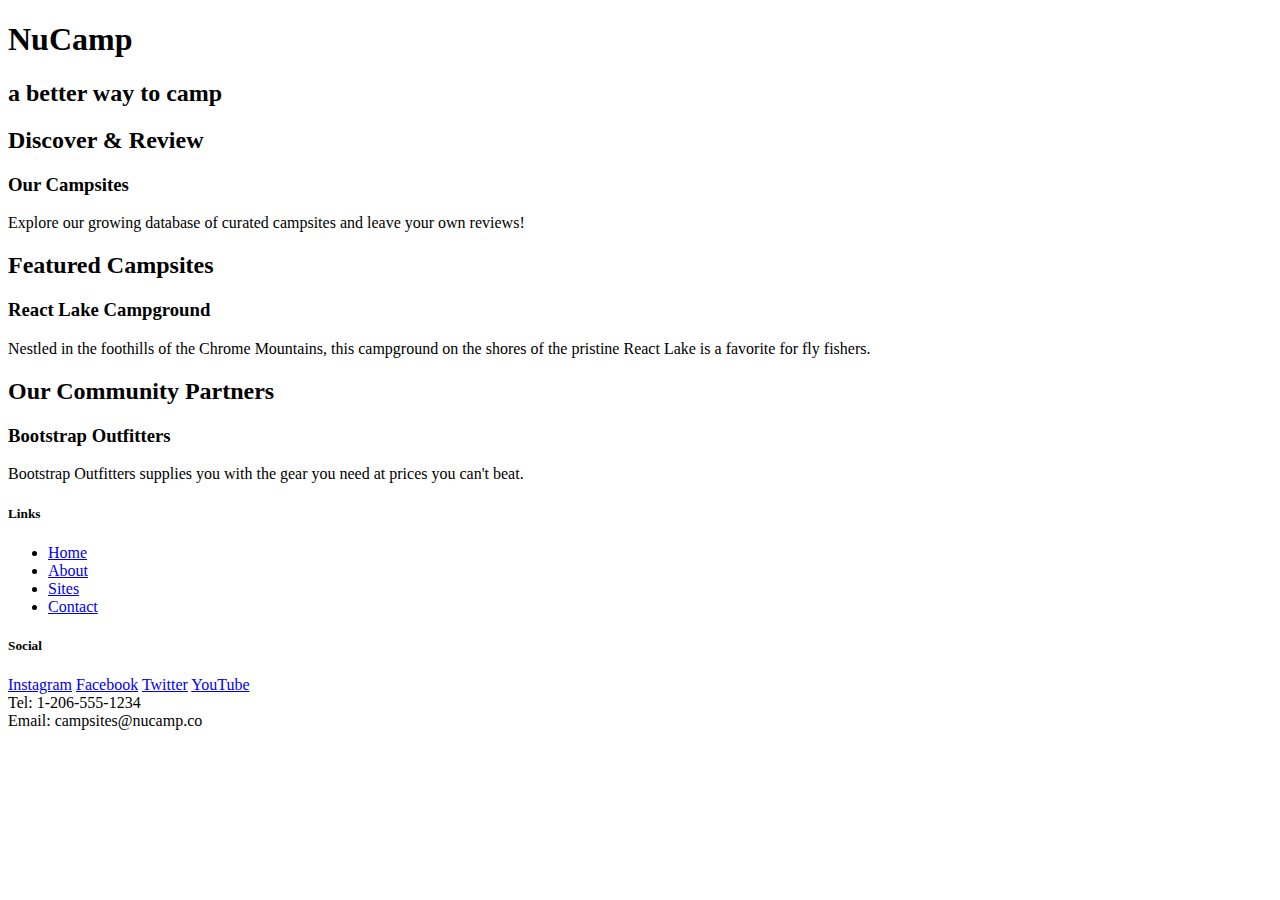
==== index.html @ dbfa0239 "rows n colums" ====
<!DOCTYPE html>
<html lang="en">
  <head>
    <!-- Required meta tags always come first -->
    <meta charset="utf-8" />
    <meta name="viewport" content="width=device-width, initial-scale=1" />

    <!-- Bootstrap CSS -->
    <link
      rel="stylesheet"
      href="node_modules/bootstrap/dist/css/bootstrap.min.css"
    />

    <title>NuCamp: A Better Way To Camp</title>
  </head>

  <body>
    <header class="jumbotron">
      <div class="container">
        <div class="row">
          <div class="col">
            <h1>NuCamp</h1>
            <h2>a better way to camp</h2>
          </div>
        </div>
      </div>
    </header>

    <div class="container">
      <div class="row">
        <div class="col-sm-4 order-sm-last col-md-3">
          <h2>Discover & Review</h2>
        </div>
        <div class="col">
          <h3>Our Campsites</h3>
          <p>
            Explore our growing database of curated campsites and leave your own
            reviews!
          </p>
        </div>
      </div>

      <div class="row">
        <div class="col-sm-4 col-md-3">
          <h2>Featured Campsites</h2>
        </div>
        <div class="col">
          <h3>React Lake Campground</h3>
          <p>
            Nestled in the foothills of the Chrome Mountains, this campground on
            the shores of the pristine React Lake is a favorite for fly fishers.
          </p>
        </div>
      </div>

      <div class="row">
        <div class="col-sm-4 order-sm-last col-md-3">
          <h2>Our Community Partners</h2>
        </div>
        <div class="col">
          <h3>Bootstrap Outfitters</h3>
          <p>
            Bootstrap Outfitters supplies you with the gear you need at prices
            you can't beat.
          </p>
        </div>
      </div>
    </div>

    <footer>
      <div class="col-4 col-sm-2 offset-1">
        <h5>Links</h5>
        <ul class="list-unstyled">
          <li><a href="#">Home</a></li>
          <li><a href="#">About</a></li>
          <li><a href="#">Sites</a></li>
          <li><a href="#">Contact</a></li>
        </ul>
      </div>
      <div>
        <h5>Social</h5>
        <a href="http://instagram.com/">Instagram</a>
        <a href="http://facebook.com/">Facebook</a>
        <a href="http://twitter.com/">Twitter</a>
        <a href="http://youtube.com/">YouTube</a>
      </div>
      <div>
        Tel: 1-206-555-1234<br />
        Email: campsites@nucamp.co
      </div>
    </footer>
    <!-- jQuery must come first, then Popper.js, then the Bootstrap JavaScript plugins.-->
    <script src="node_modules/jquery/dist/jquery.slim.min.js"></script>
    <script src="node_modules/popper.js/dist/umd/popper.min.js"></script>
    <script src="node_modules/bootstrap/dist/js/bootstrap.min.js"></script>
  </body>
</html>
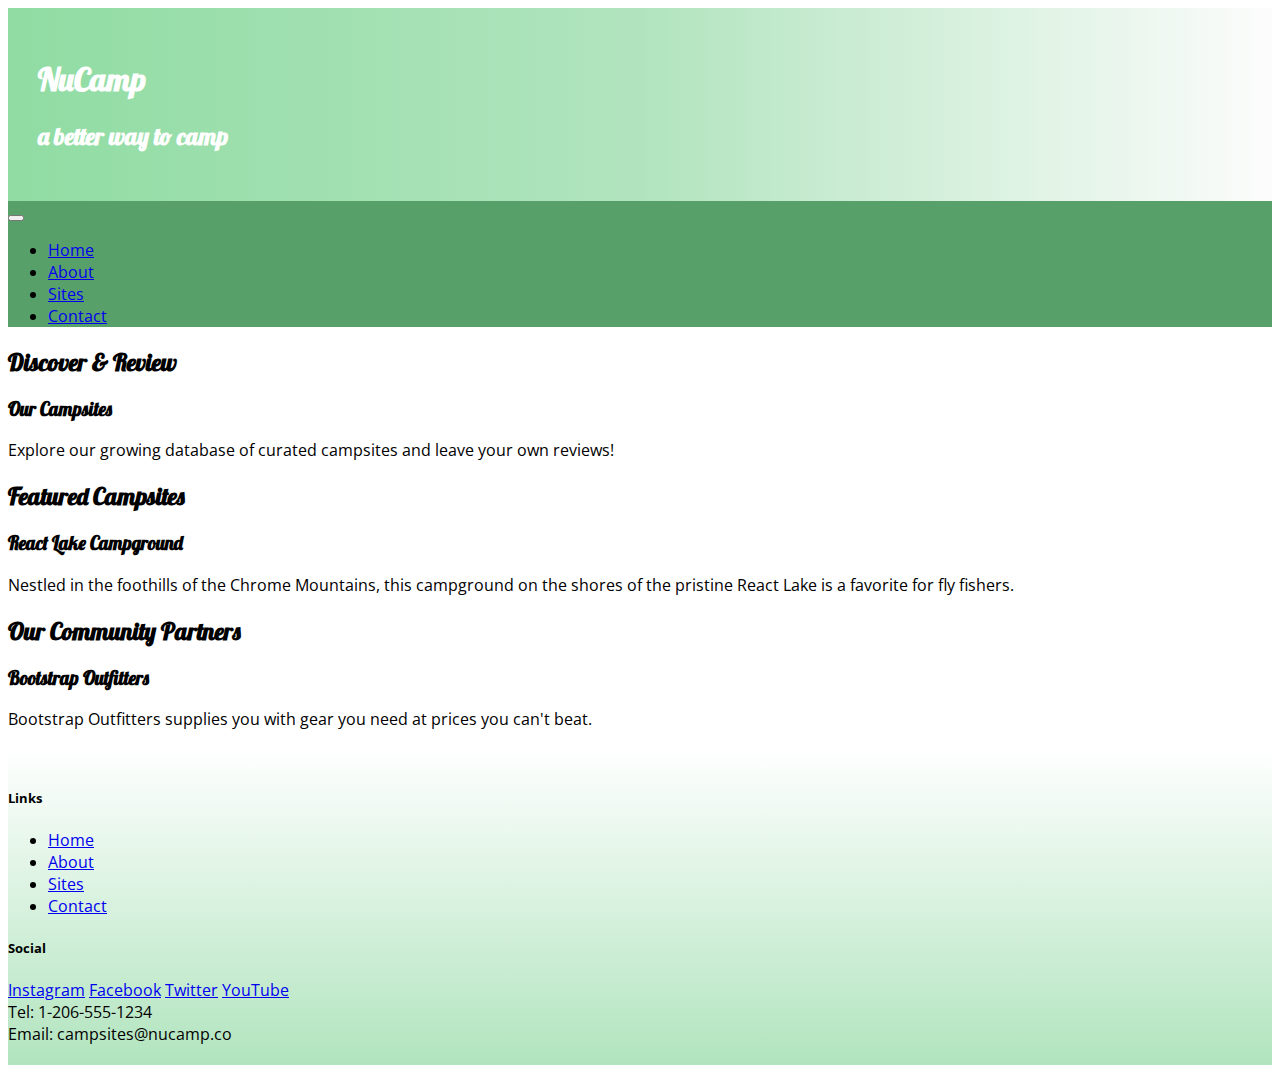
==== commit aa4a551c: "navbar and styles" ====
--- a/index.html
+++ b/index.html
@@ -1,5 +1,9 @@
 <!DOCTYPE html>
-<html lang="en">
+<html
+  lang="en"
+  xmlns:mso="urn:schemas-microsoft-com:office:office"
+  xmlns:msdt="uuid:C2F41010-65B3-11d1-A29F-00AA00C14882"
+>
   <head>
     <!-- Required meta tags always come first -->
     <meta charset="utf-8" />
@@ -11,84 +15,138 @@
       href="node_modules/bootstrap/dist/css/bootstrap.min.css"
     />
 
+    <!-- Additional CSS must be placed after Bootstrap CSS -->
+    <link
+      rel="stylesheet"
+      href="https://fonts.googleapis.com/css?family=Lobster|Open+Sans"
+    />
+    <link rel="stylesheet" href="styles.css" />
+
     <title>NuCamp: A Better Way To Camp</title>
+
+    <!--[if gte mso 9
+      ]><xml>
+        <mso:CustomDocumentProperties>
+          <mso:display_urn_x003a_schemas-microsoft-com_x003a_office_x003a_office_x0023_Editor
+            msdt:dt="string"
+            >Minae
+            Lee</mso:display_urn_x003a_schemas-microsoft-com_x003a_office_x003a_office_x0023_Editor
+          >
+          <mso:xd_Signature msdt:dt="string"></mso:xd_Signature>
+          <mso:Order msdt:dt="string">381000.000000000</mso:Order>
+          <mso:ComplianceAssetId msdt:dt="string"></mso:ComplianceAssetId>
+          <mso:TemplateUrl msdt:dt="string"></mso:TemplateUrl>
+          <mso:xd_ProgID msdt:dt="string"></mso:xd_ProgID>
+          <mso:SharedWithUsers msdt:dt="string"></mso:SharedWithUsers>
+          <mso:display_urn_x003a_schemas-microsoft-com_x003a_office_x003a_office_x0023_Author
+            msdt:dt="string"
+            >Minae
+            Lee</mso:display_urn_x003a_schemas-microsoft-com_x003a_office_x003a_office_x0023_Author
+          >
+          <mso:ContentTypeId msdt:dt="string"
+            >0x010100A942F8F0A27FAD469CFC2F9B7FC05735</mso:ContentTypeId
+          >
+          <mso:_SourceUrl msdt:dt="string"></mso:_SourceUrl>
+          <mso:_SharedFileIndex msdt:dt="string"></mso:_SharedFileIndex>
+        </mso:CustomDocumentProperties> </xml
+    ><![endif]-->
   </head>
 
   <body>
-    <header class="jumbotron">
+    <header class="jumbotron jumbotron-fluid">
       <div class="container">
         <div class="row">
           <div class="col">
-            <h1>NuCamp</h1>
+            <h1 class="mainTitle">NuCamp</h1>
             <h2>a better way to camp</h2>
           </div>
         </div>
       </div>
     </header>
+    <nav class="navbar navbar-expand-sm navbar-dark sticky-top">
+      <div class="container">
+        <button class="navbar-toggler" type="button" data-toggle="collapse" data-target="#nucampNavbar">
+          <span class="navbar-toggler-icon"></span>
+      </button>
+      <div class="collapse navbar-collapse" id="nucampNavbar">
+          <ul class="navbar-nav">
+              <li class="nav-item active"><a class="nav-link" href="#">Home</a></li>
+              <li class="nav-item"><a class="nav-link" href="aboutus.html">About</a></li>
+              <li class="nav-item"><a class="nav-link" href="#">Sites</a></li>
+              <li class="nav-item"><a class="nav-link" href="#">Contact</a></li>
+          </ul>
+        </div>
+      </div>
+  </nav>
 
     <div class="container">
-      <div class="row">
+      <div class="row row-content align-items-center">
         <div class="col-sm-4 order-sm-last col-md-3">
-          <h2>Discover & Review</h2>
+          <h2 class="text-sm-right">Discover & Review</h2>
         </div>
         <div class="col">
           <h3>Our Campsites</h3>
-          <p>
+          <p class="d-none d-sm-block">
             Explore our growing database of curated campsites and leave your own
             reviews!
           </p>
         </div>
       </div>
 
-      <div class="row">
+      <div class="row row-content align-items-center">
         <div class="col-sm-4 col-md-3">
           <h2>Featured Campsites</h2>
         </div>
         <div class="col">
           <h3>React Lake Campground</h3>
-          <p>
+          <p class="d-none d-sm-block">
             Nestled in the foothills of the Chrome Mountains, this campground on
             the shores of the pristine React Lake is a favorite for fly fishers.
           </p>
         </div>
       </div>
 
-      <div class="row">
+      <div class="row row-content align-items-center">
         <div class="col-sm-4 order-sm-last col-md-3">
-          <h2>Our Community Partners</h2>
+          <h2 class="text-sm-right">Our Community Partners</h2>
         </div>
         <div class="col">
           <h3>Bootstrap Outfitters</h3>
-          <p>
-            Bootstrap Outfitters supplies you with the gear you need at prices
-            you can't beat.
+          <p class="d-none d-sm-block">
+            Bootstrap Outfitters supplies you with gear you need at prices you
+            can't beat.
           </p>
         </div>
       </div>
     </div>
 
-    <footer>
-      <div class="col-4 col-sm-2 offset-1">
-        <h5>Links</h5>
-        <ul class="list-unstyled">
-          <li><a href="#">Home</a></li>
-          <li><a href="#">About</a></li>
-          <li><a href="#">Sites</a></li>
-          <li><a href="#">Contact</a></li>
-        </ul>
+    <footer class="footer">
+      <div class="container">
+        <div class="row">
+          <div class="col-4 col-sm-2 offset-1">
+            <h5>Links</h5>
+            <ul class="list-unstyled">
+              <li><a href="#">Home</a></li>
+              <li><a href="aboutUs.html">About</a></li>
+              <li><a href="#">Sites</a></li>
+              <li><a href="#">Contact</a></li>
+            </ul>
+          </div>
+          <div class="col-6 col-sm-5 text-center">
+            <h5>Social</h5>
+            <a href="http://instagram.com/">Instagram</a>
+            <a href="http://facebook.com/">Facebook</a>
+            <a href="http://twitter.com/">Twitter</a>
+            <a href="http://youtube.com/">YouTube</a>
+          </div>
+          <div class="col-sm-4 text-center">
+            Tel: 1-206-555-1234<br />
+            Email: campsites@nucamp.co
+          </div>
+        </div>
       </div>
-      <div>
-        <h5>Social</h5>
-        <a href="http://instagram.com/">Instagram</a>
-        <a href="http://facebook.com/">Facebook</a>
-        <a href="http://twitter.com/">Twitter</a>
-        <a href="http://youtube.com/">YouTube</a>
-      </div>
-      <div>
-        Tel: 1-206-555-1234<br />
-        Email: campsites@nucamp.co
-      </div>
-    </footer>
+    </footer class="footer">
+
     <!-- jQuery must come first, then Popper.js, then the Bootstrap JavaScript plugins.-->
     <script src="node_modules/jquery/dist/jquery.slim.min.js"></script>
     <script src="node_modules/popper.js/dist/umd/popper.min.js"></script>
--- a/styles.css
+++ b/styles.css
@@ -0,0 +1,42 @@
+body {
+  font-family: 'Open Sans', sans-serif;
+}
+​ h1,
+h2,
+h3 {
+  font-family: 'Lobster', cursive;
+}
+.mainTitle {
+  font-family: 'Lobster', cursive;
+}
+​ h2 {
+  color: #3046c5;
+}
+​ header h2 {
+  color: #cec8ff;
+}
+​ footer,
+.footer {
+  background-image: linear-gradient(white, #b1e4be);
+  padding: 20px 0;
+}
+​ .jumbotron,
+.jumbotron-fluid {
+  margin-bottom: 0;
+  padding: 30px;
+  background-image: linear-gradient(to right, #90dca3, #b1e4be, #fcfcfc);
+  color: white;
+}
+/* header {
+  padding: 30px;
+  background-image: linear-gradient(to right, #105709, #256b2e, #4f9561);
+  color: white;
+} */
+​ .row-content {
+  padding: 50px 0;
+  border-bottom: 1px ridge;
+  min-height: 200px;
+}
+.navbar {
+  background-color: #58a06a;
+}
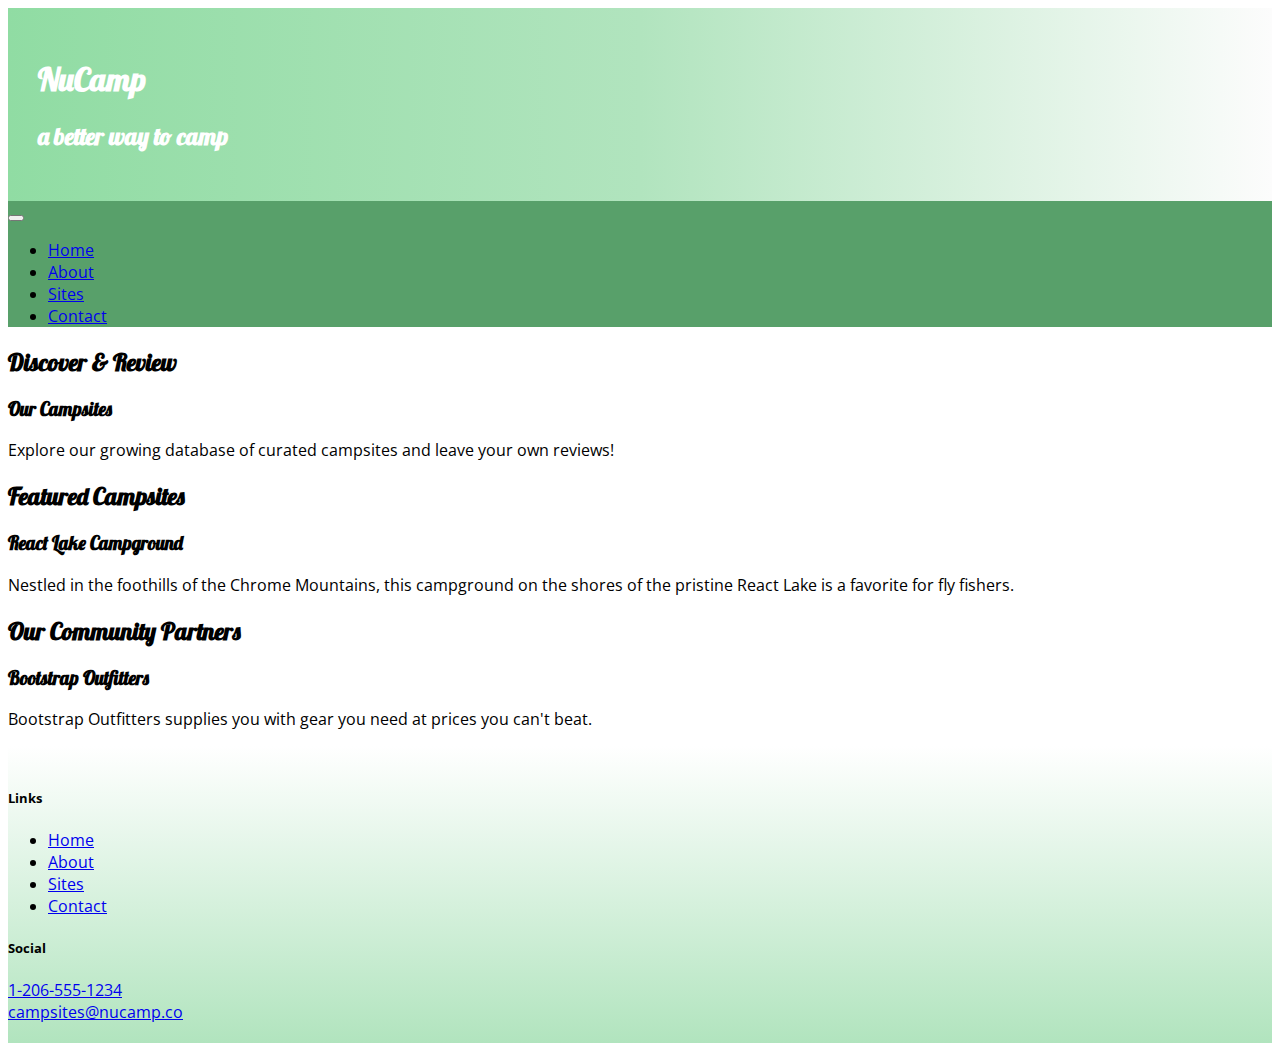
==== commit 1f0569fa: "added contact page and updated links" ====
--- a/index.html
+++ b/index.html
@@ -16,6 +16,10 @@
     />
 
     <!-- Additional CSS must be placed after Bootstrap CSS -->
+    <link
+      rel="stylesheet"
+      href="node_modules/font-awesome/css/font-awesome.min.css"
+    />
     <link
       rel="stylesheet"
       href="https://fonts.googleapis.com/css?family=Lobster|Open+Sans"
@@ -65,19 +69,40 @@
     </header>
     <nav class="navbar navbar-expand-sm navbar-dark sticky-top">
       <div class="container">
-        <button class="navbar-toggler" type="button" data-toggle="collapse" data-target="#nucampNavbar">
+        <button
+          class="navbar-toggler"
+          type="button"
+          data-toggle="collapse"
+          data-target="#nucampNavbar"
+        >
           <span class="navbar-toggler-icon"></span>
-      </button>
-      <div class="collapse navbar-collapse" id="nucampNavbar">
+        </button>
+        <div class="collapse navbar-collapse" id="nucampNavbar">
           <ul class="navbar-nav">
-              <li class="nav-item active"><a class="nav-link" href="#">Home</a></li>
-              <li class="nav-item"><a class="nav-link" href="aboutus.html">About</a></li>
-              <li class="nav-item"><a class="nav-link" href="#">Sites</a></li>
-              <li class="nav-item"><a class="nav-link" href="#">Contact</a></li>
+            <li class="nav-item active">
+              <a class="nav-link" href="#">
+                <i class="fa fa-home fa-lg"></i>Home</a
+              >
+            </li>
+            <li class="nav-item">
+              <a class="nav-link" href="aboutus.html">
+                <i class="fa fa-info fa-lg"></i>About</a
+              >
+            </li>
+            <li class="nav-item">
+              <a class="nav-link" href="#"
+                ><i class="fa fa-list fa-lg"></i>Sites</a
+              >
+            </li>
+            <li class="nav-item">
+              <a class="nav-link" href="contactus.html"
+                ><i class="fa fa-address-card fa-lg"></i>Contact</a
+              >
+            </li>
           </ul>
         </div>
       </div>
-  </nav>
+    </nav>
 
     <div class="container">
       <div class="row row-content align-items-center">
@@ -120,7 +145,7 @@
       </div>
     </div>
 
-    <footer class="footer">
+    <div class="footer">
       <div class="container">
         <div class="row">
           <div class="col-4 col-sm-2 offset-1">
@@ -129,23 +154,32 @@
               <li><a href="#">Home</a></li>
               <li><a href="aboutUs.html">About</a></li>
               <li><a href="#">Sites</a></li>
-              <li><a href="#">Contact</a></li>
+              <li><a href="contactus.html">Contact</a></li>
             </ul>
           </div>
           <div class="col-6 col-sm-5 text-center">
             <h5>Social</h5>
-            <a href="http://instagram.com/">Instagram</a>
-            <a href="http://facebook.com/">Facebook</a>
-            <a href="http://twitter.com/">Twitter</a>
-            <a href="http://youtube.com/">YouTube</a>
+            <a href="http://instagram.com/"
+              ><i class="fa fa-instagram fa-lg"></i
+            ></a>
+            <a href="http://facebook.com/"
+              ><i class="fa fa-facebook fa-lg"></i
+            ></a>
+            <a href="http://twitter.com/"
+              ><i class="fa fa-twitter fa-lg"></i
+            ></a>
+            <a href="http://youtube.com/"
+              ><i class="fa fa-youtube fa-lg"></i
+            ></a>
           </div>
           <div class="col-sm-4 text-center">
-            Tel: 1-206-555-1234<br />
-            Email: campsites@nucamp.co
+            <div class="col-sm-4 text-center">
+              <a role="button" class="btn btn-link" href="tel:+12065551234"><i class="fa fa-phone"></i> 1-206-555-1234</a><br />
+              <a role="button" class="btn btn-link" href="mailto:campsites@nucamp.co"><i class="fa fa-envelope-o"></i> campsites@nucamp.co</a>
           </div>
         </div>
       </div>
-    </footer class="footer">
+    </div>
 
     <!-- jQuery must come first, then Popper.js, then the Bootstrap JavaScript plugins.-->
     <script src="node_modules/jquery/dist/jquery.slim.min.js"></script>
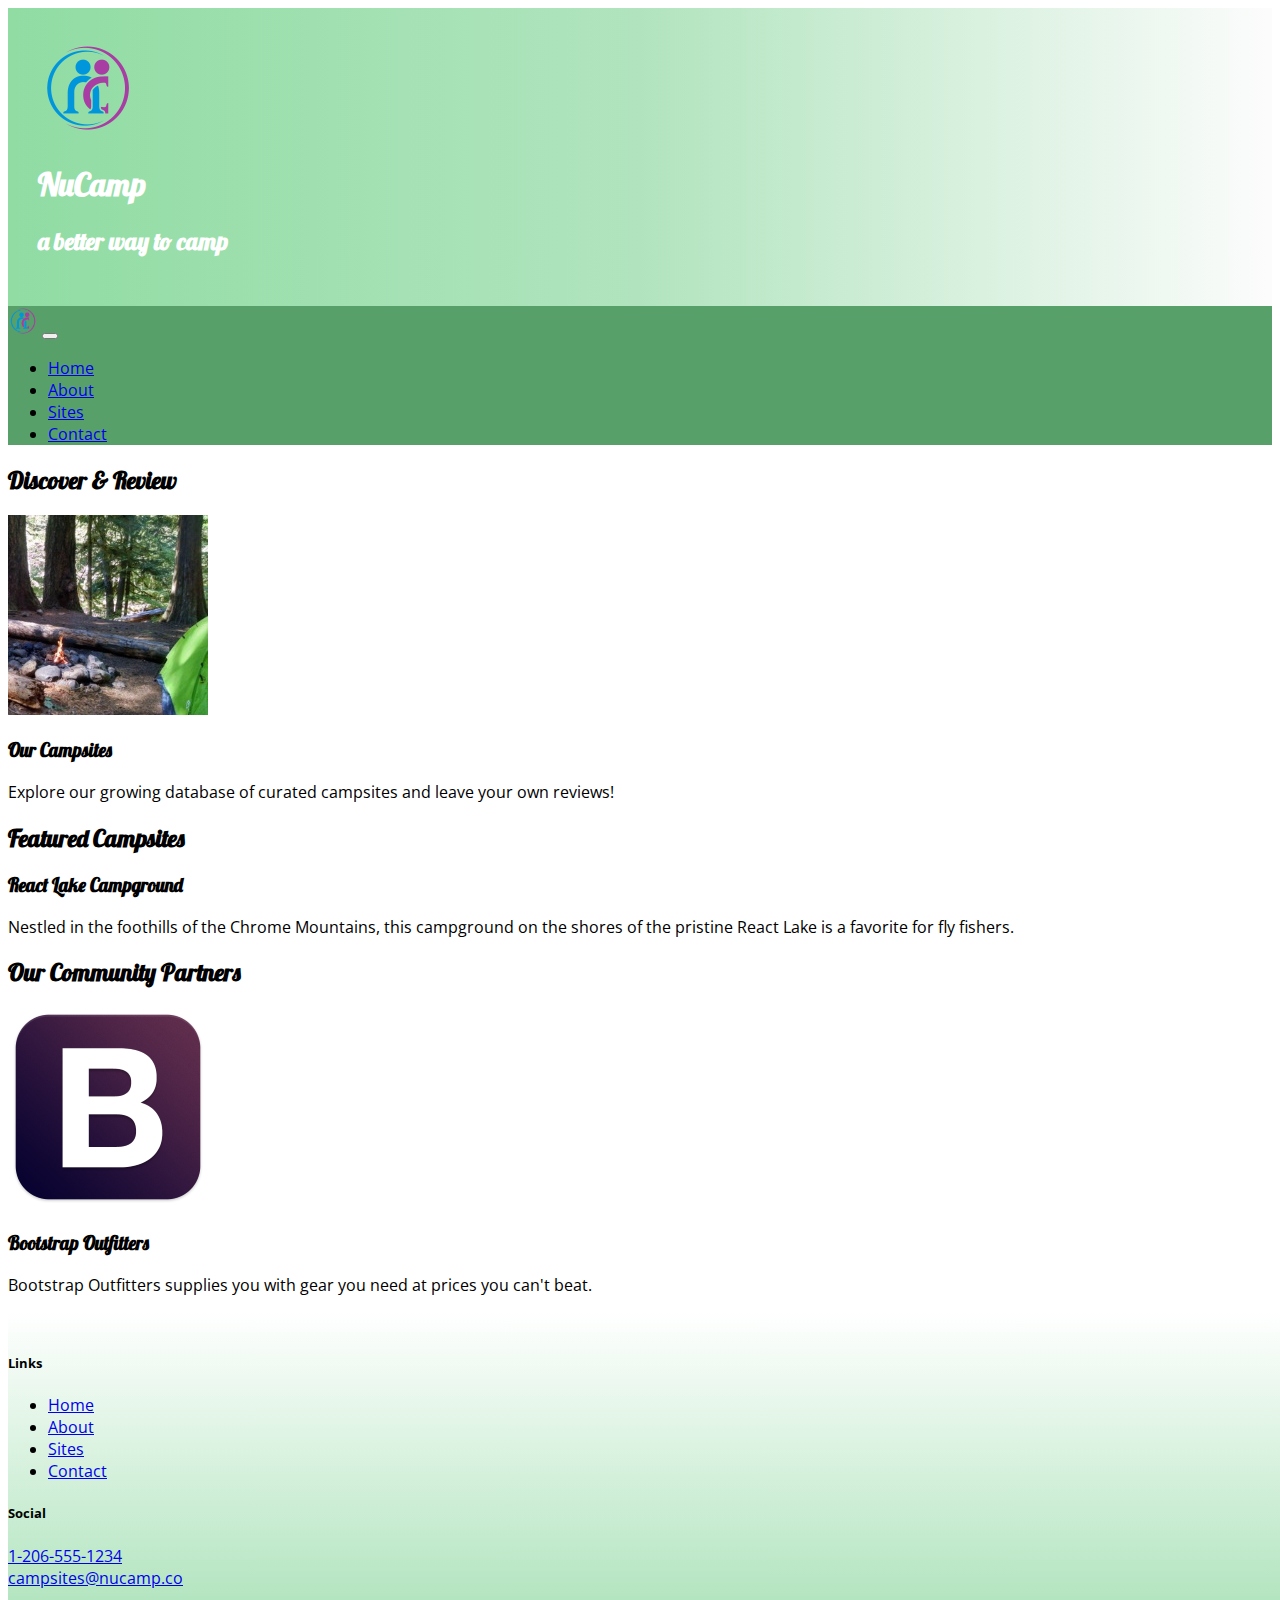
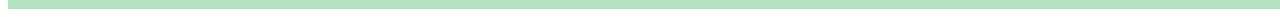
==== commit 83df7b5b: "adding images" ====
--- a/index.html
+++ b/index.html
@@ -60,6 +60,9 @@
     <header class="jumbotron jumbotron-fluid">
       <div class="container">
         <div class="row">
+          <div class="col-4 col-sm-3 col-md-2 align-self-center">
+            <img src="img/logo.png" class="img-fluid" />
+         </div>
           <div class="col">
             <h1 class="mainTitle">NuCamp</h1>
             <h2>a better way to camp</h2>
@@ -69,6 +72,7 @@
     </header>
     <nav class="navbar navbar-expand-sm navbar-dark sticky-top">
       <div class="container">
+        <a class="navbar-brand" href="#"><img src="img/logo.png" height="30" width="30" /></a>
         <button
           class="navbar-toggler"
           type="button"
@@ -110,12 +114,13 @@
           <h2 class="text-sm-right">Discover & Review</h2>
         </div>
         <div class="col">
-          <h3>Our Campsites</h3>
-          <p class="d-none d-sm-block">
-            Explore our growing database of curated campsites and leave your own
-            reviews!
-          </p>
-        </div>
+          <div class="media">
+              <img class="d-flex mr-3 img-thumbnail" src="img/breadcrumb-trail-thumb.jpg" alt="Breadcrumb Trail" />
+              <div class="media-body align-self-center">
+                  <h3>Our Campsites</h3>
+                  <p class="d-none d-sm-block">Explore our growing database of curated campsites and leave your own reviews!</p>
+              </div>
+          </div>
       </div>
 
       <div class="row row-content align-items-center">
@@ -136,12 +141,14 @@
           <h2 class="text-sm-right">Our Community Partners</h2>
         </div>
         <div class="col">
-          <h3>Bootstrap Outfitters</h3>
-          <p class="d-none d-sm-block">
-            Bootstrap Outfitters supplies you with gear you need at prices you
-            can't beat.
-          </p>
-        </div>
+          <div class="media">
+              <img class="d-flex mr-3 img-thumbnail " src="img/bootstrap-thumb.png" alt="Bootstrap Outfitters">
+              <div class="media-body align-self-center">
+                  <h3>Bootstrap Outfitters</h3>
+          <p class="d-none d-sm-block">Bootstrap Outfitters supplies you with gear you need at prices you can't beat.</p>
+              </div>
+          </div>
+      </div>
       </div>
     </div>
 
--- a/styles.css
+++ b/styles.css
@@ -19,6 +19,7 @@
 .footer {
   background-image: linear-gradient(white, #b1e4be);
   padding: 20px 0;
+  width: 100vw;
 }
 ​ .jumbotron,
 .jumbotron-fluid {
@@ -40,3 +41,6 @@
 .navbar {
   background-color: #58a06a;
 }
+.tableClass {
+  margin: 0 auto;
+}
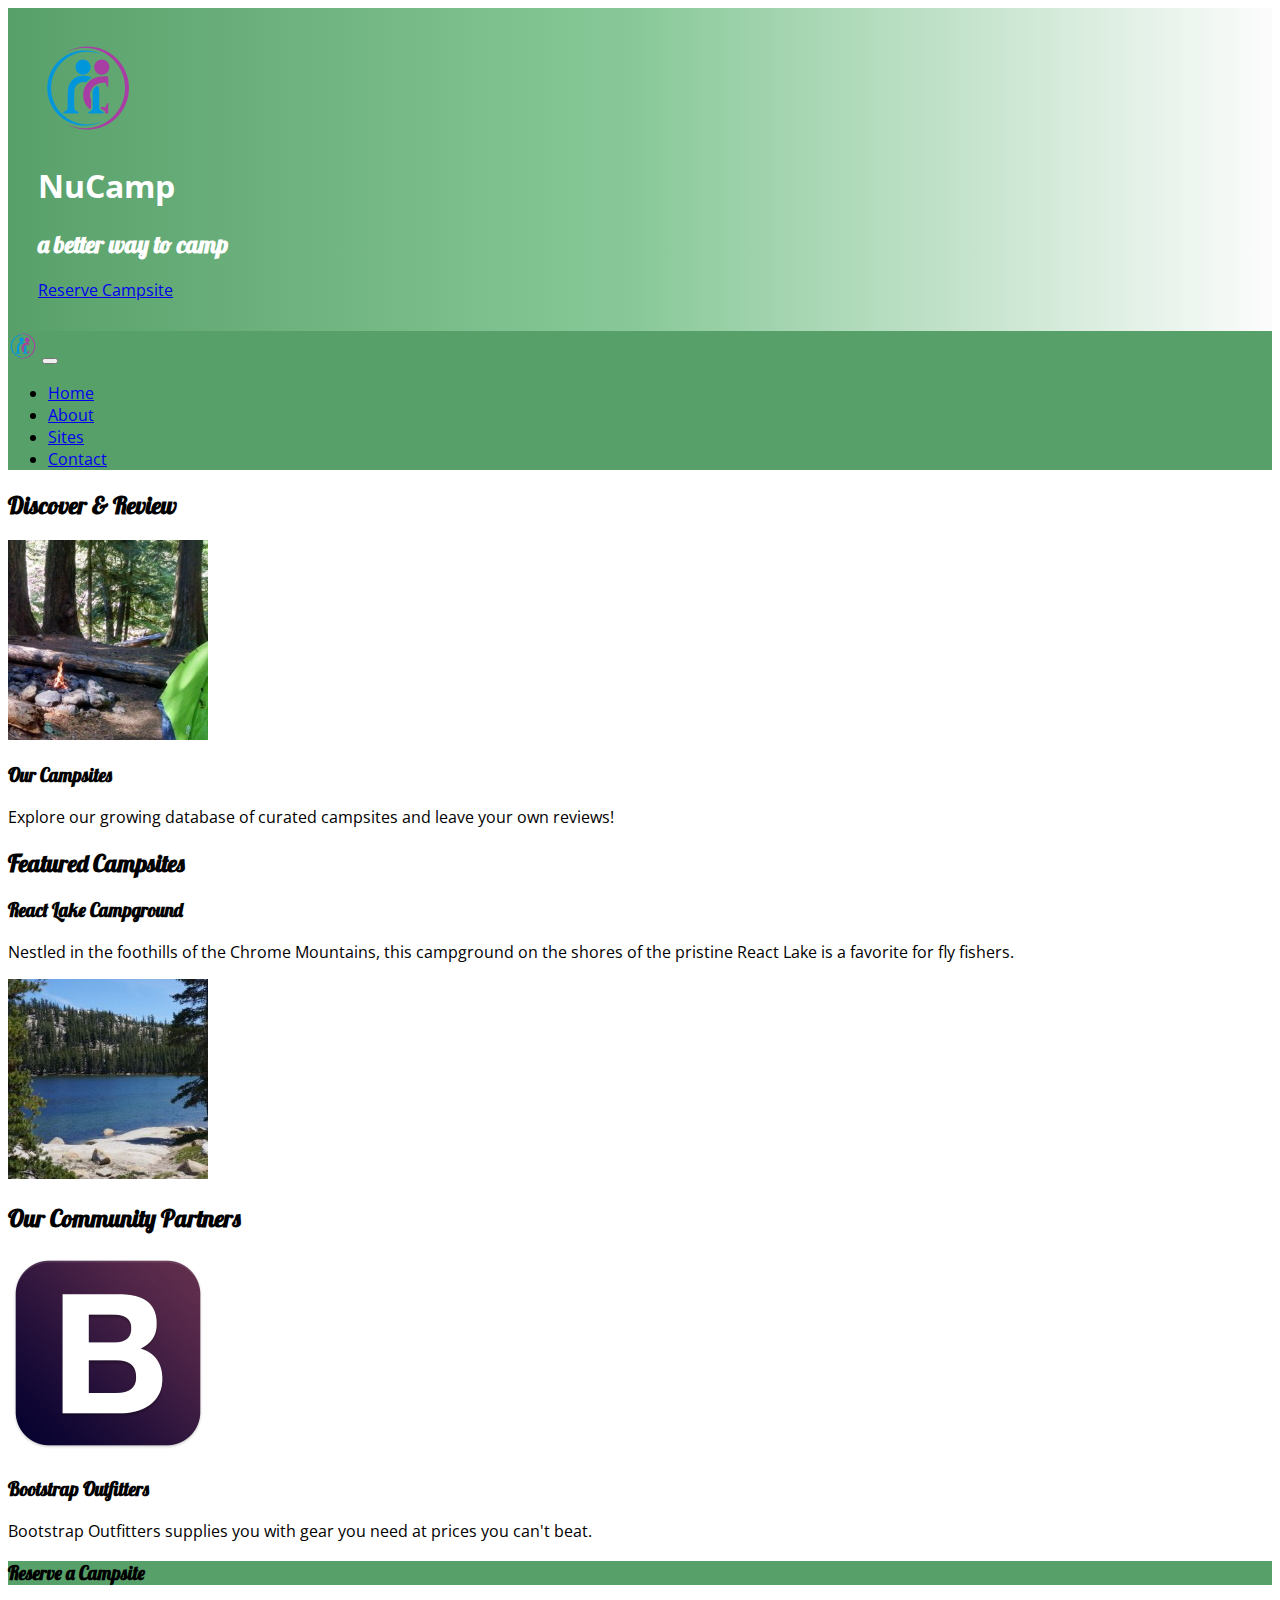
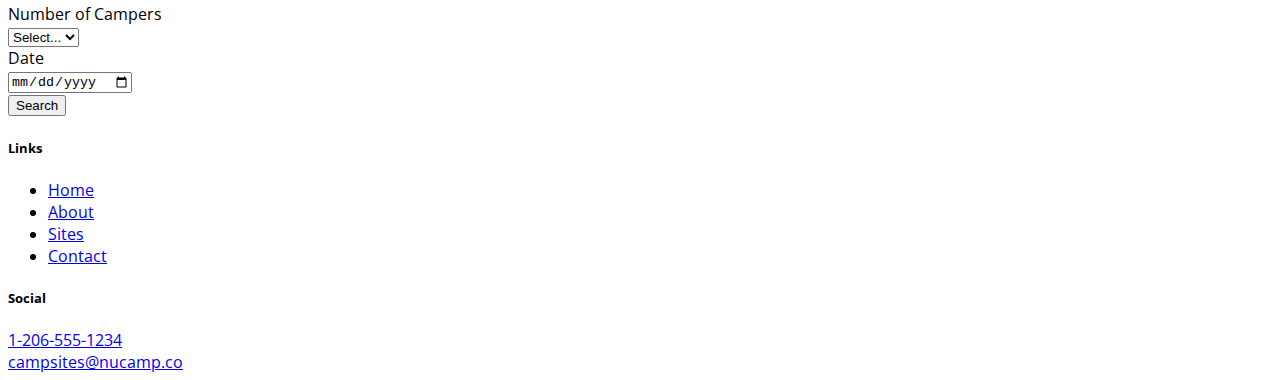
==== commit 6b6b37ef: "about us tabs" ====
--- a/index.html
+++ b/index.html
@@ -22,9 +22,13 @@
     />
     <link
       rel="stylesheet"
+      href="node_modules/bootstrap-social/bootstrap-social.css"
+    />
+    <link
+      rel="stylesheet"
       href="https://fonts.googleapis.com/css?family=Lobster|Open+Sans"
     />
-    <link rel="stylesheet" href="styles.css" />
+    <link rel="stylesheet" href="/styles.css" />
 
     <title>NuCamp: A Better Way To Camp</title>
 
@@ -37,7 +41,7 @@
             Lee</mso:display_urn_x003a_schemas-microsoft-com_x003a_office_x003a_office_x0023_Editor
           >
           <mso:xd_Signature msdt:dt="string"></mso:xd_Signature>
-          <mso:Order msdt:dt="string">381000.000000000</mso:Order>
+          <mso:Order msdt:dt="string">372100.000000000</mso:Order>
           <mso:ComplianceAssetId msdt:dt="string"></mso:ComplianceAssetId>
           <mso:TemplateUrl msdt:dt="string"></mso:TemplateUrl>
           <mso:xd_ProgID msdt:dt="string"></mso:xd_ProgID>
@@ -62,17 +66,28 @@
         <div class="row">
           <div class="col-4 col-sm-3 col-md-2 align-self-center">
             <img src="img/logo.png" class="img-fluid" />
-         </div>
+          </div>
           <div class="col">
-            <h1 class="mainTitle">NuCamp</h1>
+            <h1>NuCamp</h1>
             <h2>a better way to camp</h2>
           </div>
+          <div class="col-md-4 col-xl-2 mt-4">
+            <a
+              href="#reserveForm"
+              role="button"
+              class="btn btn-lg btn-outline-secondary"
+              >Reserve Campsite</a
+            >
+          </div>
         </div>
       </div>
     </header>
-    <nav class="navbar navbar-expand-sm navbar-dark sticky-top">
+
+    <nav class="navbar navbar-dark navbar-expand-sm sticky-top">
       <div class="container">
-        <a class="navbar-brand" href="#"><img src="img/logo.png" height="30" width="30" /></a>
+        <a class="navbar-brand" href="#"
+          ><img src="img/logo.png" height="30" width="30"
+        /></a>
         <button
           class="navbar-toggler"
           type="button"
@@ -84,23 +99,23 @@
         <div class="collapse navbar-collapse" id="nucampNavbar">
           <ul class="navbar-nav">
             <li class="nav-item active">
-              <a class="nav-link" href="#">
-                <i class="fa fa-home fa-lg"></i>Home</a
+              <a class="nav-link" href="#"
+                ><i class="fa fa-home fa-lg"></i> Home</a
               >
             </li>
             <li class="nav-item">
-              <a class="nav-link" href="aboutus.html">
-                <i class="fa fa-info fa-lg"></i>About</a
+              <a class="nav-link" href="aboutus.html"
+                ><i class="fa fa-info fa-lg"></i> About</a
               >
             </li>
             <li class="nav-item">
               <a class="nav-link" href="#"
-                ><i class="fa fa-list fa-lg"></i>Sites</a
+                ><i class="fa fa-list fa-lg"></i> Sites</a
               >
             </li>
             <li class="nav-item">
               <a class="nav-link" href="contactus.html"
-                ><i class="fa fa-address-card fa-lg"></i>Contact</a
+                ><i class="fa fa-address-card fa-lg"></i> Contact</a
               >
             </li>
           </ul>
@@ -115,12 +130,20 @@
         </div>
         <div class="col">
           <div class="media">
-              <img class="d-flex mr-3 img-thumbnail" src="img/breadcrumb-trail-thumb.jpg" alt="Breadcrumb Trail" />
-              <div class="media-body align-self-center">
-                  <h3>Our Campsites</h3>
-                  <p class="d-none d-sm-block">Explore our growing database of curated campsites and leave your own reviews!</p>
-              </div>
-          </div>
+            <img
+              class="d-flex mr-3 img-thumbnail"
+              src="img/breadcrumb-trail-thumb.jpg"
+              alt="Campsite"
+            />
+            <div class="media-body align-self-center">
+              <h3>Our Campsites</h3>
+              <p class="d-none d-sm-block">
+                Explore our growing database of curated campsites and leave your
+                own reviews!
+              </p>
+            </div>
+          </div>
+        </div>
       </div>
 
       <div class="row row-content align-items-center">
@@ -128,11 +151,21 @@
           <h2>Featured Campsites</h2>
         </div>
         <div class="col">
-          <h3>React Lake Campground</h3>
-          <p class="d-none d-sm-block">
-            Nestled in the foothills of the Chrome Mountains, this campground on
-            the shores of the pristine React Lake is a favorite for fly fishers.
-          </p>
+          <div class="media">
+            <div class="media-body align-self-center">
+              <h3>React Lake Campground</h3>
+              <p class="d-none d-sm-block">
+                Nestled in the foothills of the Chrome Mountains, this
+                campground on the shores of the pristine React Lake is a
+                favorite for fly fishers.
+              </p>
+            </div>
+            <img
+              class="d-flex ml-3 img-thumbnail"
+              src="img/react-lake-thumb.jpg"
+              alt="React Lake"
+            />
+          </div>
         </div>
       </div>
 
@@ -142,51 +175,120 @@
         </div>
         <div class="col">
           <div class="media">
-              <img class="d-flex mr-3 img-thumbnail " src="img/bootstrap-thumb.png" alt="Bootstrap Outfitters">
-              <div class="media-body align-self-center">
-                  <h3>Bootstrap Outfitters</h3>
-          <p class="d-none d-sm-block">Bootstrap Outfitters supplies you with gear you need at prices you can't beat.</p>
-              </div>
-          </div>
-      </div>
+            <img
+              class="d-flex mr-3 img-thumbnail"
+              src="img/bootstrap-thumb.png"
+              alt="Bootstrap Outfitters"
+            />
+            <div class="media-body align-self-center">
+              <h3>Bootstrap Outfitters</h3>
+              <p class="d-none d-sm-block">
+                Bootstrap Outfitters supplies you with gear you need at prices
+                you can't beat.
+              </p>
+            </div>
+          </div>
+        </div>
+      </div>
+
+      <div class="row row-content">
+        <div class="col-sm-6 mx-auto">
+          <div class="card">
+            <h3 class="card-header bg-info text-white">Reserve a Campsite</h3>
+            <div class="card-body">
+              <form id="reserveForm">
+                <div class="form-group row">
+                  <label for="numCampers" class="col-sm-6 col-form-label"
+                    >Number of Campers</label
+                  >
+                  <!-- Select Dropdown -->
+                  <div class="col">
+                    <select id="numCampers" class="form-control">
+                      <option selected>Select...</option>
+                      <option value="1">1</option>
+                      <option value="2">2</option>
+                      <option value="3">3</option>
+                      <option value="4">4</option>
+                      <option value="5">5</option>
+                      <option value="6">6</option>
+                    </select>
+                  </div>
+                </div>
+                <!-- Date -->
+                <div class="form-group row">
+                  <label for="date" class="col-sm-6 col-form-label">Date</label>
+                  <div class="col">
+                    <input
+                      type="date"
+                      class="form-control"
+                      id="date"
+                      name="date"
+                      placeholder="Date"
+                    />
+                  </div>
+                </div>
+                <!-- Search Button -->
+                <div class="form-group row">
+                  <div class="col">
+                    <button type="submit" class="btn btn-outline-success">
+                      Search
+                    </button>
+                  </div>
+                </div>
+              </form>
+            </div>
+          </div>
+        </div>
       </div>
     </div>
 
-    <div class="footer">
+    <footer class="site-footer">
       <div class="container">
         <div class="row">
           <div class="col-4 col-sm-2 offset-1">
             <h5>Links</h5>
             <ul class="list-unstyled">
               <li><a href="#">Home</a></li>
-              <li><a href="aboutUs.html">About</a></li>
+              <li><a href="aboutus.html">About</a></li>
               <li><a href="#">Sites</a></li>
               <li><a href="contactus.html">Contact</a></li>
             </ul>
           </div>
           <div class="col-6 col-sm-5 text-center">
             <h5>Social</h5>
-            <a href="http://instagram.com/"
-              ><i class="fa fa-instagram fa-lg"></i
-            ></a>
-            <a href="http://facebook.com/"
-              ><i class="fa fa-facebook fa-lg"></i
-            ></a>
-            <a href="http://twitter.com/"
-              ><i class="fa fa-twitter fa-lg"></i
-            ></a>
-            <a href="http://youtube.com/"
-              ><i class="fa fa-youtube fa-lg"></i
+            <a
+              class="btn btn-social-icon btn-instagram"
+              href="http://instagram.com/"
+              ><i class="fa fa-instagram"></i
+            ></a>
+            <a
+              class="btn btn-social-icon btn-facebook"
+              href="http://facebook.com/"
+              ><i class="fa fa-facebook"></i
+            ></a>
+            <a
+              class="btn btn-social-icon btn-twitter"
+              href="http://twitter.com/"
+              ><i class="fa fa-twitter"></i
+            ></a>
+            <a class="btn btn-social-icon btn-google" href="http://youtube.com/"
+              ><i class="fa fa-youtube"></i
             ></a>
           </div>
           <div class="col-sm-4 text-center">
-            <div class="col-sm-4 text-center">
-              <a role="button" class="btn btn-link" href="tel:+12065551234"><i class="fa fa-phone"></i> 1-206-555-1234</a><br />
-              <a role="button" class="btn btn-link" href="mailto:campsites@nucamp.co"><i class="fa fa-envelope-o"></i> campsites@nucamp.co</a>
-          </div>
-        </div>
-      </div>
-    </div>
+            <a role="button" class="btn btn-link" href="tel:+12065551234"
+              ><i class="fa fa-phone"></i> 1-206-555-1234</a
+            ><br />
+            <a
+              role="button"
+              class="btn btn-link"
+              href="mailto:campsites@nucamp.co"
+              ><i class="fa fa-envelope-o"></i> campsites@nucamp.co</a
+            >
+          </div>
+        </div>
+      </div>
+    </footer>
 
     <!-- jQuery must come first, then Popper.js, then the Bootstrap JavaScript plugins.-->
     <script src="node_modules/jquery/dist/jquery.slim.min.js"></script>
--- a/styles.css
+++ b/styles.css
@@ -9,8 +9,9 @@
 .mainTitle {
   font-family: 'Lobster', cursive;
 }
-​ h2 {
-  color: #3046c5;
+​ .card-header,
+.bg-info {
+  background-color: #58a06a !important;
 }
 ​ header h2 {
   color: #cec8ff;
@@ -25,7 +26,7 @@
 .jumbotron-fluid {
   margin-bottom: 0;
   padding: 30px;
-  background-image: linear-gradient(to right, #90dca3, #b1e4be, #fcfcfc);
+  background-image: linear-gradient(to right, #58a06a, #89c999, #fcfcfc);
   color: white;
 }
 /* header {
@@ -44,3 +45,8 @@
 .tableClass {
   margin: 0 auto;
 }
+.tab-content {
+  border: 1px solid #ddd;
+  border-top: none;
+  padding: 10px;
+}
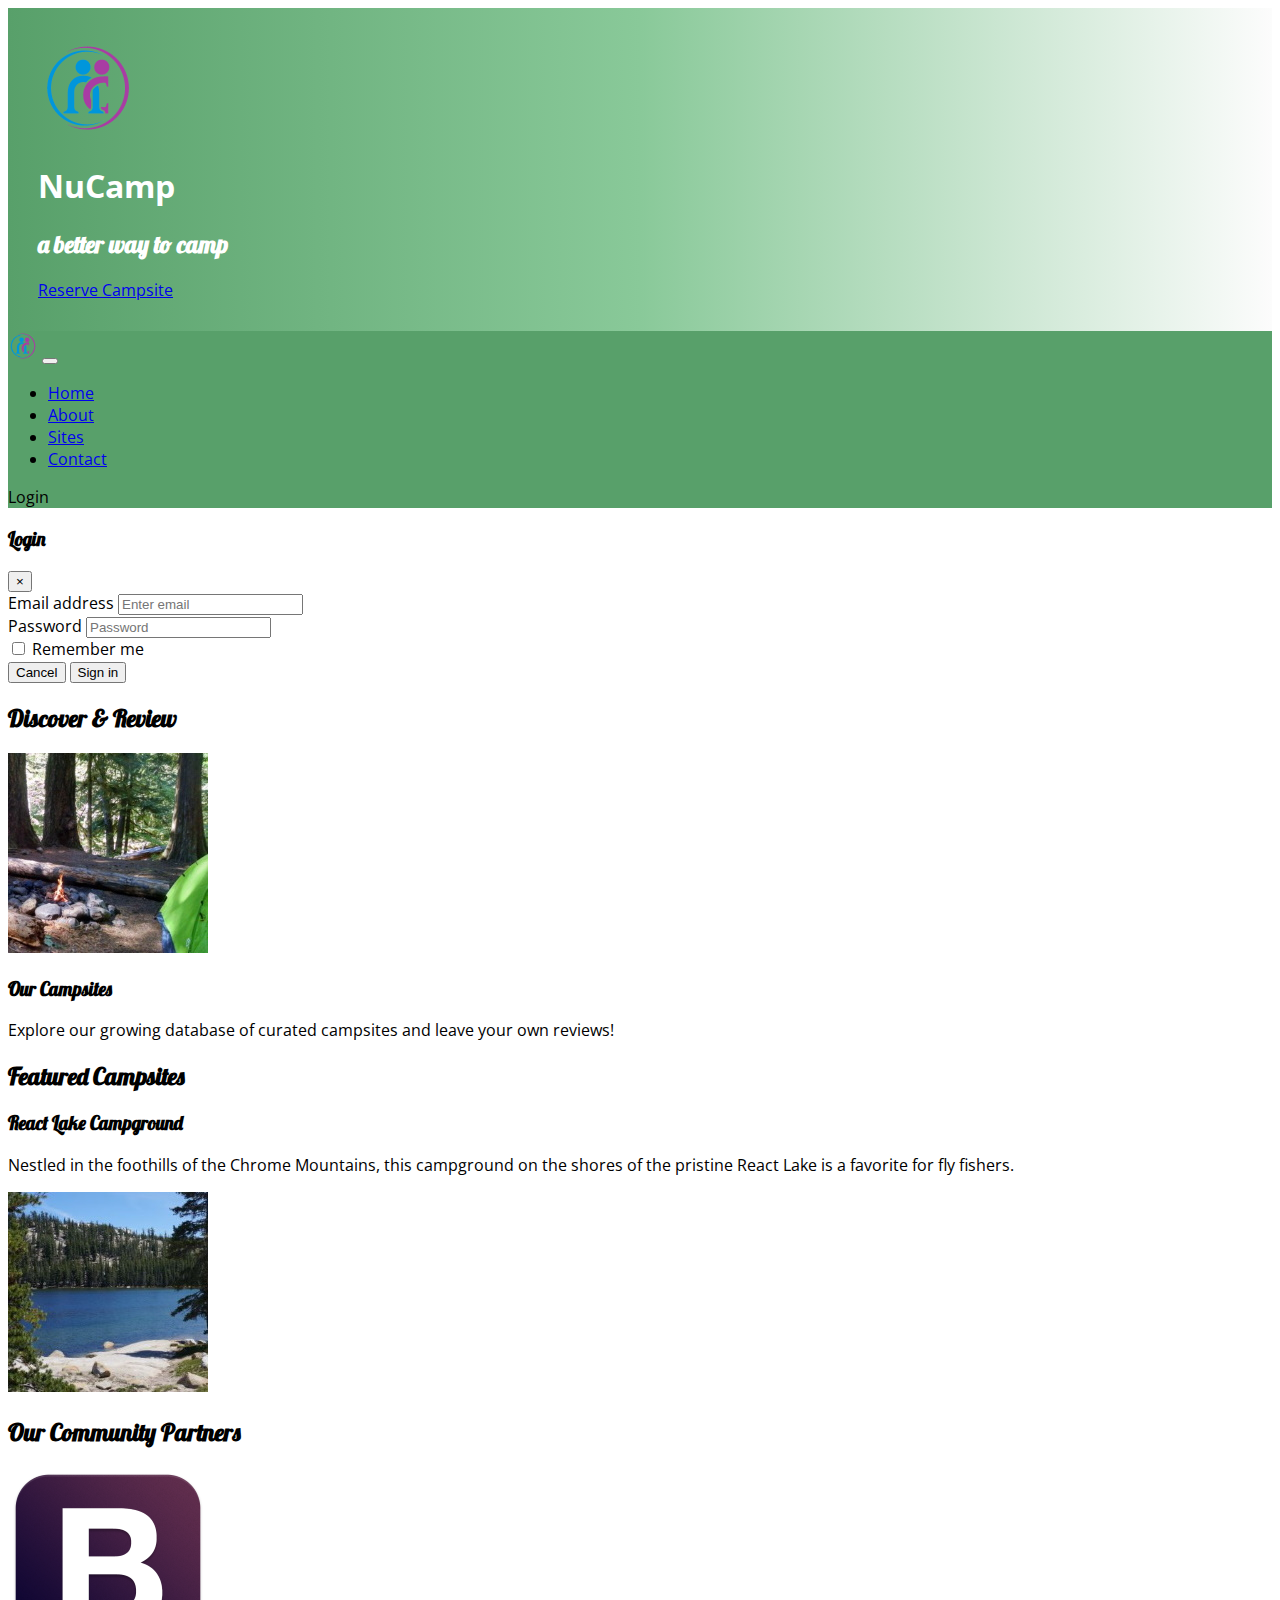
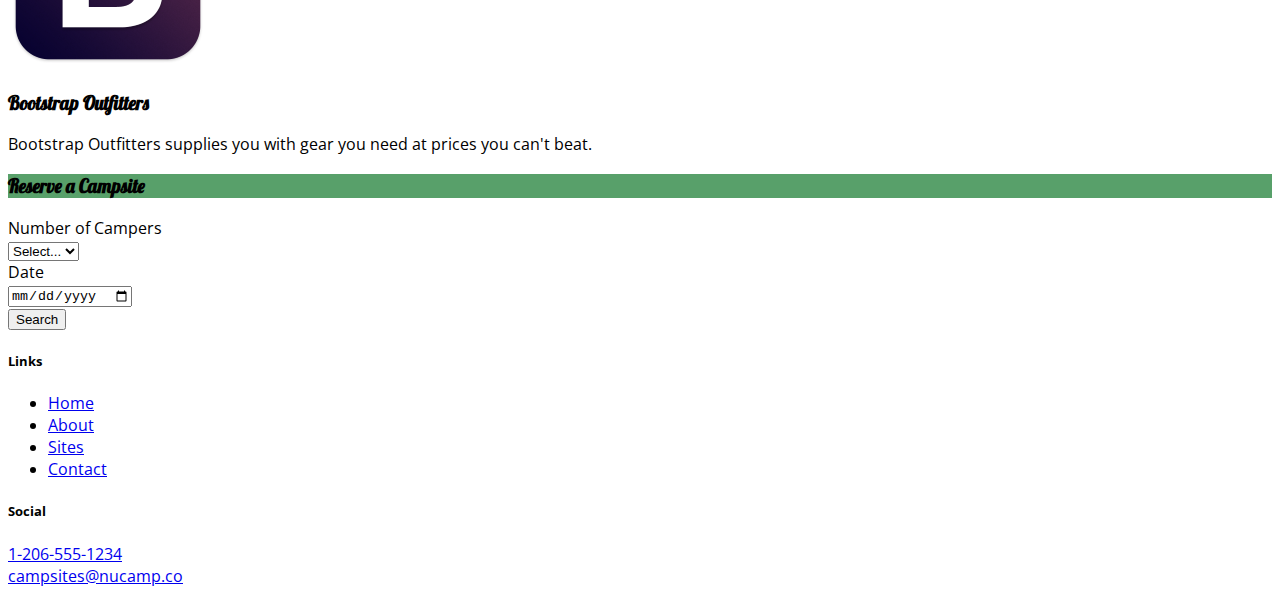
==== commit b44e8456: "login modal" ====
--- a/index.html
+++ b/index.html
@@ -72,12 +72,7 @@
             <h2>a better way to camp</h2>
           </div>
           <div class="col-md-4 col-xl-2 mt-4">
-            <a
-              href="#reserveForm"
-              role="button"
-              class="btn btn-lg btn-outline-secondary"
-              >Reserve Campsite</a
-            >
+            <a href="#reserveForm" role="button" class="btn btn-lg btn-info" data-toggle="tooltip" data-placement="bottom" data-html="true" title="Or call us at <br /><strong>1-206-555-1234</strong>">Reserve Campsite</a>
           </div>
         </div>
       </div>
@@ -119,9 +114,50 @@
               >
             </li>
           </ul>
+          <span class="navbar-text ml-auto">
+            <a data-toggle="modal" data-target="#loginModal">
+            <i class="fa fa-sign-in"></i> Login</a>
+        </span>
         </div>
       </div>
     </nav>
+    <div id="loginModal" class="modal fade" role="dialog">
+      <div class="modal-dialog" role="document">
+          <div class="modal-content">
+              <div class="modal-header">
+                  <h3 class="modal-title">Login </h3>
+                  <button type="button" class="close" data-dismiss="modal">&times;</button>
+              </div>
+              <div class="modal-body">
+                  <div class="container-fluid">
+                      <form>
+                          <div class="form-row">
+                              <div class="form-group col-12">
+                                  <label class="sr-only" for="loginEmail">Email address</label>
+                                  <input type="email" class="form-control form-control-sm" id="loginEmail" placeholder="Enter email">
+                              </div>
+                              <div class="form-group col-12">
+                                  <label class="sr-only" for="loginPassword">Password</label>
+                                  <input type="password" class="form-control form-control-sm" id="loginPassword" placeholder="Password">
+                              </div>
+                              <div class="col">
+                                  <div class="form-check">
+                                      <input class="form-check-input" type="checkbox">
+                                      <label class="form-check-label"> Remember me
+                                      </label>
+                                  </div>
+                              </div>
+                          </div>
+                          <div class="form-row">
+                              <button type="button" class="btn btn-secondary btn-sm ml-auto" data-dismiss="modal">Cancel</button>
+                              <button type="submit" class="btn btn-primary btn-sm ml-1">Sign in</button>
+                          </div>
+                      </form>
+                  </div>
+              </div>
+          </div>
+      </div>
+  </div>
 
     <div class="container">
       <div class="row row-content align-items-center">
@@ -294,5 +330,10 @@
     <script src="node_modules/jquery/dist/jquery.slim.min.js"></script>
     <script src="node_modules/popper.js/dist/umd/popper.min.js"></script>
     <script src="node_modules/bootstrap/dist/js/bootstrap.min.js"></script>
+    <script>
+      $(function () {
+          $('[data-toggle="tooltip"]').tooltip()
+      })
+  </script>
   </body>
 </html>
--- a/styles.css
+++ b/styles.css
@@ -45,8 +45,6 @@
 .tableClass {
   margin: 0 auto;
 }
-.tab-content {
-  border: 1px solid #ddd;
-  border-top: none;
-  padding: 10px;
-}
+a{
+  cursor: pointer;
+}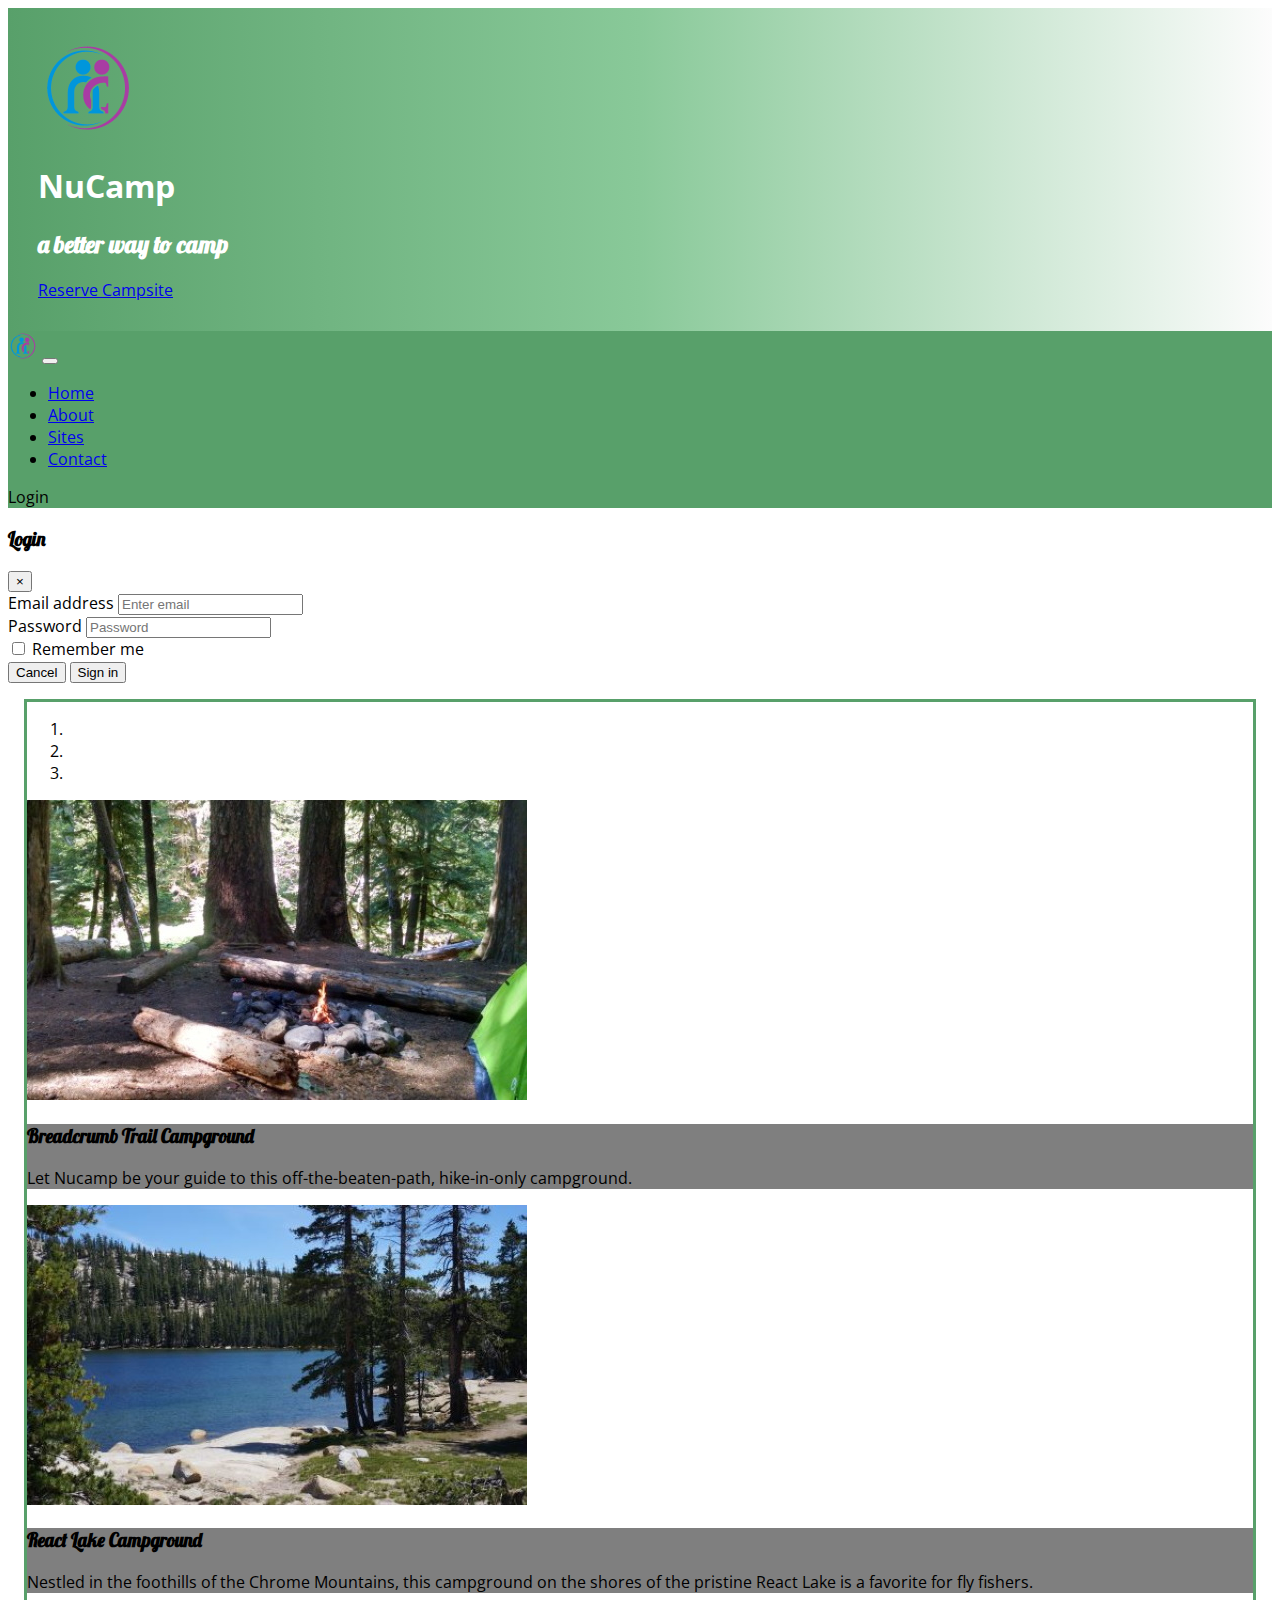
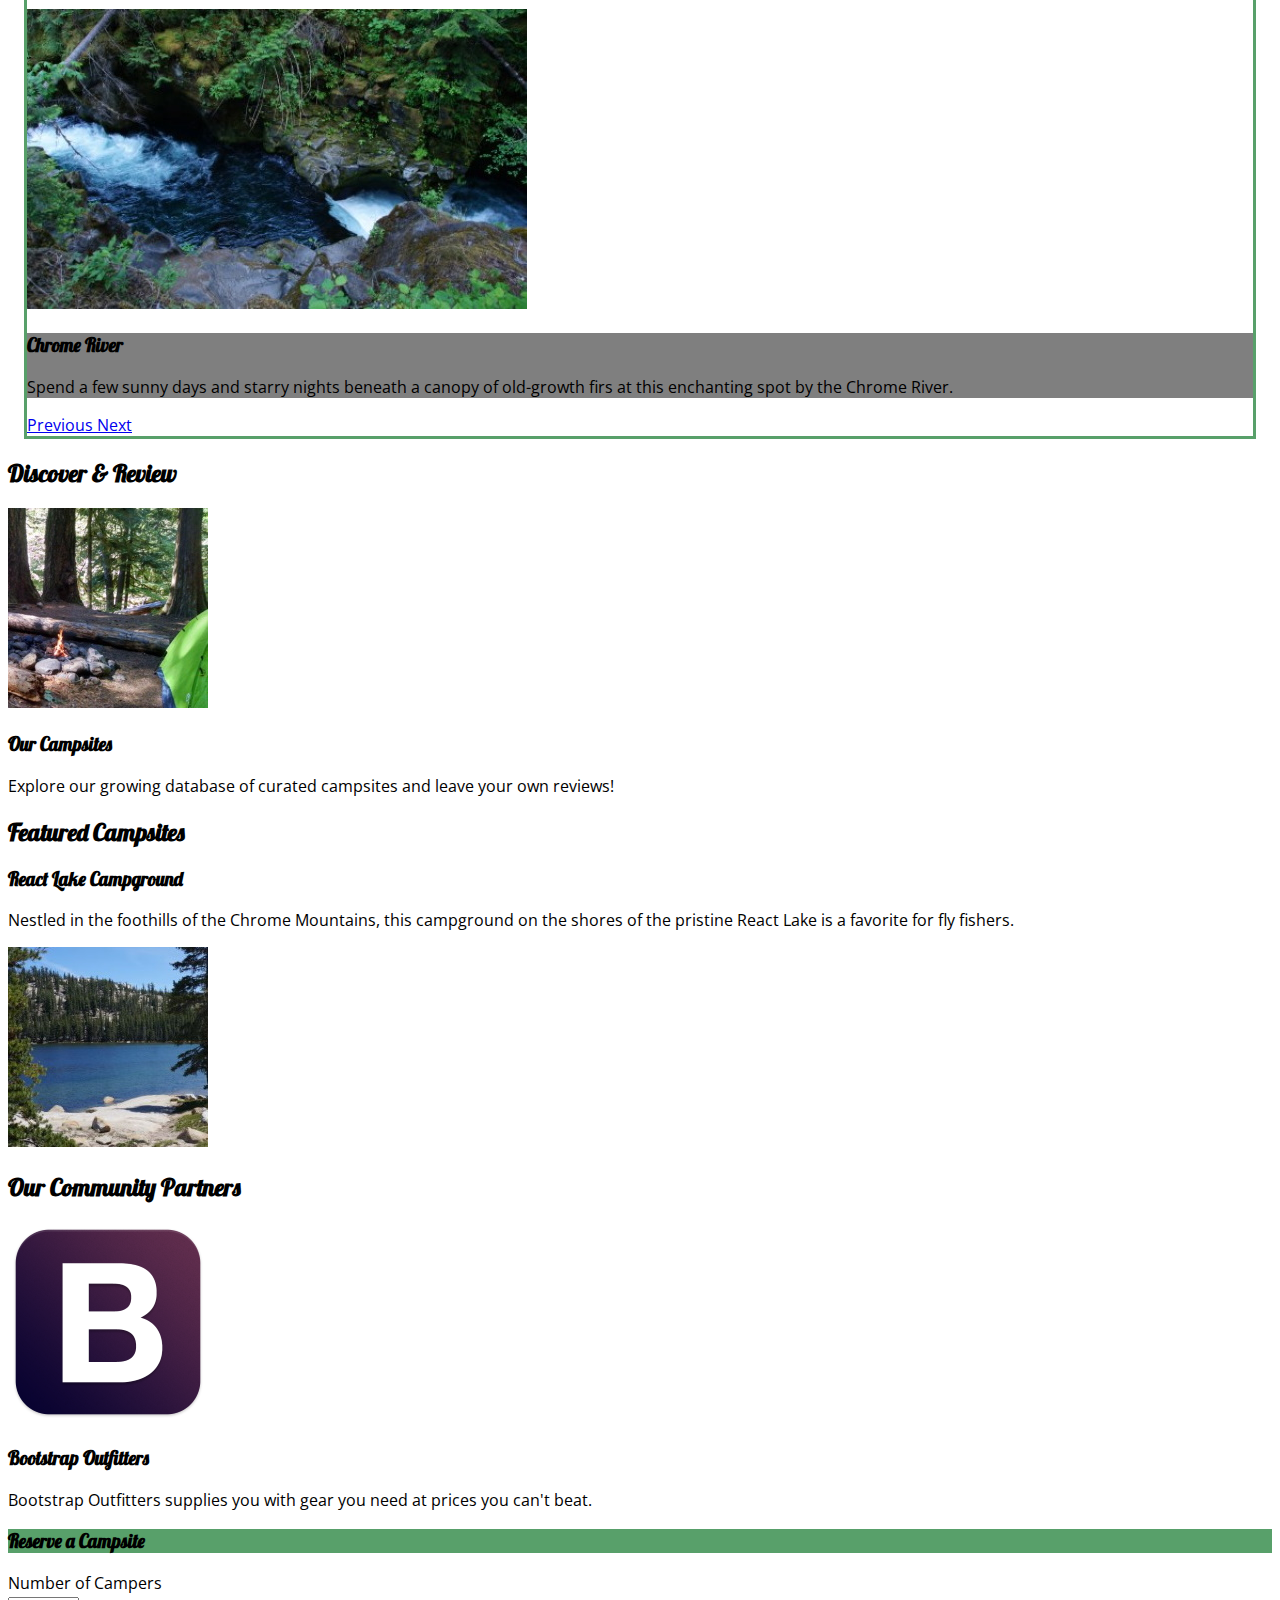
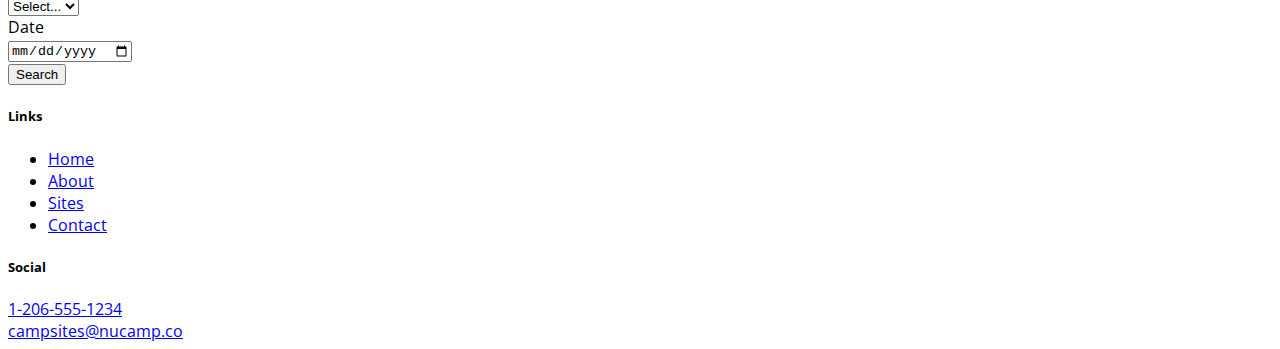
==== commit c36c6530: "carousel" ====
--- a/index.html
+++ b/index.html
@@ -63,6 +63,7 @@
   <body>
     <header class="jumbotron jumbotron-fluid">
       <div class="container">
+        
         <div class="row">
           <div class="col-4 col-sm-3 col-md-2 align-self-center">
             <img src="img/logo.png" class="img-fluid" />
@@ -72,7 +73,7 @@
             <h2>a better way to camp</h2>
           </div>
           <div class="col-md-4 col-xl-2 mt-4">
-            <a href="#reserveForm" role="button" class="btn btn-lg btn-info" data-toggle="tooltip" data-placement="bottom" data-html="true" title="Or call us at <br /><strong>1-206-555-1234</strong>">Reserve Campsite</a>
+            <a href="#reserveForm" role="button" class="btn btn-lg btn-outline-secondary" data-toggle="tooltip" data-placement="bottom" data-html="true" title="Or call us at <br /><strong>1-206-555-1234</strong>">Reserve Campsite</a>
           </div>
         </div>
       </div>
@@ -160,6 +161,47 @@
   </div>
 
     <div class="container">
+      <div class="row row-content">
+        <div class="col-md-8 mx-auto">
+          <div id="homeCarousel" class="carousel slide" data-ride="carousel">
+            <ol class="carousel-indicators">
+              <li data-target="#homeCarousel" data-slide-to="0" class="active"></li>
+              <li data-target="#homeCarousel" data-slide-to="1"></li>
+              <li data-target="#homeCarousel" data-slide-to="2"></li>
+          </ol>
+            <div class="carousel-inner">
+              <div class="carousel-item active">
+                  <img class="d-block w-100" src="img/breadcrumb-trail.jpg" alt="Breadcrumb Trail Campground" />
+                  <div class="carousel-caption">
+                    <h3>Breadcrumb Trail Campground</h3>
+                    <p class="d-none d-sm-block">Let Nucamp be your guide to this off-the-beaten-path, hike-in-only campground.</p>
+                </div>
+                </div>
+              <div class="carousel-item">
+                <img class="d-block w-100" src="img/react-lake.jpg" alt="React Lake Campground" />
+                <div class="carousel-caption">
+                                <h3>React Lake Campground</h3>
+                                <p class="d-none d-sm-block">Nestled in the foothills of the Chrome Mountains, this campground on the shores of the pristine React Lake is a favorite for fly fishers.</p>
+                            </div>
+            </div>
+            <div class="carousel-item">
+                <img class="d-block w-100" src="img/chrome-river.jpg" alt="Chrome River Campground" />
+                <div class="carousel-caption">
+                  <h3>Chrome River</h3>
+                  <p class="d-none d-sm-block">Spend a few sunny days and starry nights beneath a canopy of old-growth firs at this enchanting spot by the Chrome River.</p>
+              </div>
+            </div>
+          </div>
+          <a class="carousel-control-prev" href="#homeCarousel" role="button" data-slide="prev">
+            <span class="carousel-control-prev-icon"></span>
+            <span class="sr-only">Previous</span>
+        </a>
+        <a class="carousel-control-next" href="#homeCarousel" role="button" data-slide="next">
+            <span class="carousel-control-next-icon"></span>
+            <span class="sr-only">Next</span>
+        </a>
+        </div>
+    </div>
       <div class="row row-content align-items-center">
         <div class="col-sm-4 order-sm-last col-md-3">
           <h2 class="text-sm-right">Discover & Review</h2>
--- a/styles.css
+++ b/styles.css
@@ -47,4 +47,13 @@
 }
 a{
   cursor: pointer;
+}
+.carousel-caption {
+  background-color: rgba(0, 0, 0, 0.5);
+}
+
+.carousel {
+  border: solid #58a06a;
+  margin: 1rem;
+
 }